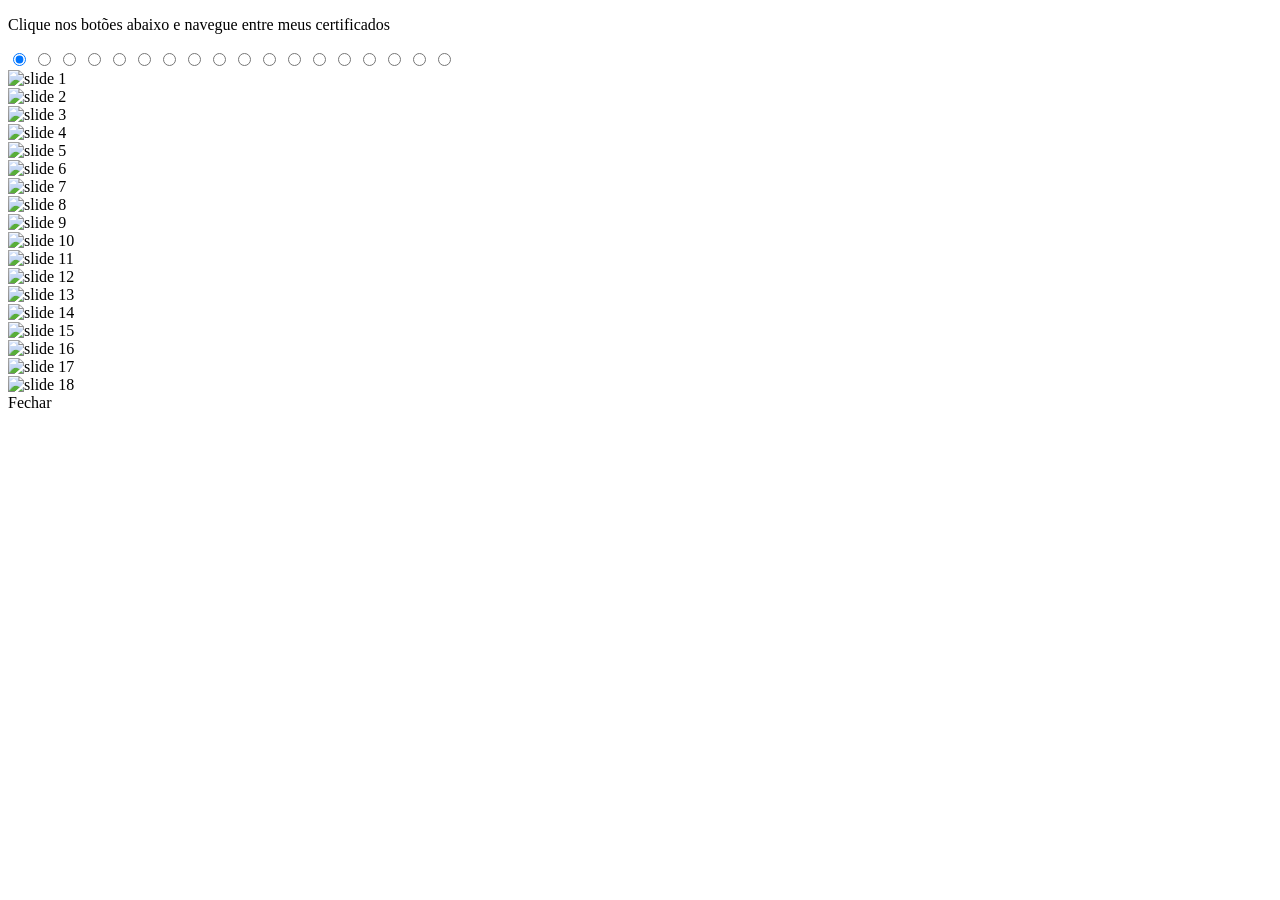
==== pages/pagina4.html @ 7193113f "Update pagina4.html" ====
<!DOCTYPE html>
<html>

<head>
    <meta charset="UTF-8">
    <!-- Se as tag <meta> estiverem aqui, o Site não fica Responsivo -->
    <!-- <meta http-equiv="X-UA-Compatible" content="IE=edge">
    <meta name="viewport" content="width=device-width, initial-scale=1.0"> -->
    <title>Página 4 - Carrossel - Certificados</title>
        
    <link rel="stylesheet" href="../css/styleSiteFundoPreto.css">
    
    <link rel="preconnect" href="https://fonts.gstatic.com">
    
    <link href="https://fonts.googleapis.com/css2?family=Josefin+Sans:ital,wght@0,100;0,200;0,300;0,400;0,500;0,600;0,700;1,100;1,200;1,300;1,400;1,500;1,600;1,700&display=swap" rel="stylesheet">

    <link rel="stylesheet" href="../css/certificadosPagina4.css">

</head>

<body>

<div class="comentario">
    <p>Clique nos botões abaixo e navegue entre meus <span>certificados</span></p>
</div>
 
<!--início do controle deslizante de imagem (image slider start)-->
<div class="controle-deslizante"> <!-- ERA class="slider" -->
    
    <div class="slides">
        
        <!--início dos botões de controle (radio buttons start)-->
        <input type="radio" name="radio-botao" id="radio1" checked> <!-- checked deixa o primeiro Botão Marcado -->
        <input type="radio" name="radio-botao" id="radio2">
        <input type="radio" name="radio-botao" id="radio3">
        <input type="radio" name="radio-botao" id="radio4">
        <input type="radio" name="radio-botao" id="radio5">
        <input type="radio" name="radio-botao" id="radio6">
        <input type="radio" name="radio-botao" id="radio7">
        <input type="radio" name="radio-botao" id="radio8">
        <input type="radio" name="radio-botao" id="radio9">
        <input type="radio" name="radio-botao" id="radio10">
        <input type="radio" name="radio-botao" id="radio11">
        <input type="radio" name="radio-botao" id="radio12">
        <input type="radio" name="radio-botao" id="radio13">
        <input type="radio" name="radio-botao" id="radio14">
        <input type="radio" name="radio-botao" id="radio15">
        <input type="radio" name="radio-botao" id="radio16">
        <input type="radio" name="radio-botao" id="radio17">
        <input type="radio" name="radio-botao" id="radio18">
        <!--fim dos botões de controle (radio buttons end)-->
       
        <!--início das imagens do slide (slide images start)-->
        <!-- first é fundamental para as Fotos se movimentarem -->
        <div class="slide-carrossel first"> <!-- CERTIFICADO Ciência da Computação (Fundação Estudar - CS50-CC50 Harvard) 70 horas -->
            <img src="https://thumbs2.imgbox.com/c3/7b/2AP97Gbk_t.png" alt="slide 1">
        </div>
        <div class="slide-carrossel"> <!-- CERTIFICADO Cybersecurity (FIAP) 120 horas -->
            <img src="https://thumbs2.imgbox.com/2e/13/7l2tbYph_t.png" alt="slide 2">
        </div>
        <div class="slide-carrossel"> <!-- CERTIFICADO Cloud Computing (FIAP) 80 horas -->
            <img src="https://thumbs2.imgbox.com/b1/c6/aL2Aibko_t.png" alt="slide 3">
        </div>
        <div class="slide-carrossel"> <!-- CERTIFICADO Blockchain (FIAP) 40 horas -->
            <img src="https://thumbs2.imgbox.com/09/9d/7Czn4nm7_t.png" alt="slide 4">
        </div>
        <div class="slide-carrossel"> <!-- CERTIFICADO Soluções Tecnológicas Emergentes (FIAP) 40 horas -->
            <img src="https://thumbs2.imgbox.com/d9/1f/ivUJIzV4_t.png" alt="slide 5">
        </div>
        <div class="slide-carrossel"> <!-- CERTIFICADO Inteligência Artificial (Machine Learning) (FIAP) 80 horas -->
            <img src="https://thumbs2.imgbox.com/30/34/2yGaGjGO_t.png" alt="slide 6">
        </div>
        <div class="slide-carrossel"> <!-- CERTIFICADO Design Thinking (FIAP) 40 horas -->
            <img src="https://thumbs2.imgbox.com/08/cd/ctbBQSRq_t.png" alt="slide 7">
        </div>
        <div class="slide-carrossel"> <!-- CERTIFICADO Gestão Financeira de Empresas (FIAP) 20 horas -->
            <img src="https://thumbs2.imgbox.com/c6/26/tOwGYNJU_t.png" alt="slide 8">
        </div>
        <div class="slide-carrossel"> <!-- CERTIFICADO Business Intelligence - BI (FIAP) 40 horas -->
            <img src="https://thumbs2.imgbox.com/b8/5c/Ye2A9sea_t.png" alt="slide 9">
        </div>
        <div class="slide-carrossel"> <!-- CERTIFICADO User Experience - UX (FIAP) 60 horas -->
            <img src="https://thumbs2.imgbox.com/fe/ec/cH7hDGgX_t.png" alt="slide 10">
        </div>
        <div class="slide-carrossel"> <!-- CERTIFICADO Customer Experience - CX (FIAP) 40 horas -->
            <img src="https://thumbs2.imgbox.com/6e/8b/kSUHU0Zz_t.png" alt="slide 11">
        </div>
        <div class="slide-carrossel"> <!-- CERTIFICADO DevOps & Agile Culture (FIAP) 60 horas -->
            <img src="https://thumbs2.imgbox.com/44/3f/mdbEsbvf_t.png" alt="slide 12">
        </div>
        <div class="slide-carrossel"> <!-- CERTIFICADO JAVA (FIAP) 60 horas -->
            <img src="https://thumbs2.imgbox.com/2a/59/8TuFcvz1_t.png" alt="slide 13">
        </div>
        <div class="slide-carrossel"> <!-- CERTIFICADO PYTHON (FIAP) 80 horas -->
            <img src="https://thumbs2.imgbox.com/11/5f/jx79D87u_t.png" alt="slide 14">
        </div>
        <div class="slide-carrossel"> <!-- CERTIFICADO BIG DATA (FIAP) 60 horas -->
            <img src="https://thumbs2.imgbox.com/2b/02/UO8Hnczv_t.png" alt="slide 15">
        </div>
        <div class="slide-carrossel"> <!-- CERTIFICADO DAX STUDIO POWER BI (Planilheiros) 8 horas -->
            <img src="https://thumbs2.imgbox.com/a6/fd/AK1vezoO_t.jpg" alt="slide 16">
        </div>
        <div class="slide-carrossel"> <!-- CERTIFICADO ETL NO POWER BI (Planilheiros) 12 horas -->
            <img src="https://thumbs2.imgbox.com/ad/02/r37av6XC_t.jpg" alt="slide 17">
        </div>
        <div class="slide-carrossel"> <!-- CERTIFICADO CURSO BÁSICO DE POWER BI (Planilheiros) 8 horas -->
            <img src="https://thumbs2.imgbox.com/f9/2d/z6jCB35k_t.jpg" alt="slide 18">
        </div>
        <!--fim das imagens do slide (slide images end)-->

        <!--início da navegação automática (automatic navigation start)-->
        <div class="navegacao-automatica">
            <div class="auto-botao1"></div>
            <div class="auto-botao2"></div>
            <div class="auto-botao3"></div>
            <div class="auto-botao4"></div>
            <div class="auto-botao5"></div>
            <div class="auto-botao6"></div>
            <div class="auto-botao7"></div>
            <div class="auto-botao8"></div>
            <div class="auto-botao9"></div>
            <div class="auto-botao10"></div>
            <div class="auto-botao11"></div>
            <div class="auto-botao12"></div>
            <div class="auto-botao13"></div>
            <div class="auto-botao14"></div>
            <div class="auto-botao15"></div>
            <div class="auto-botao16"></div>
            <div class="auto-botao17"></div>
            <div class="auto-botao18"></div>
        </div>
        <!--fim da navegação automática (automatic navigation end)-->

    </div>

    <!--início da navegação manual (manual navigation start)-->
    <div class="navegacao-manual">
        <label for="radio1" class="manual-botao" title="Ciência da Computação"></label>
        <label for="radio2" class="manual-botao" title="Cybersecurity"></label>
        <label for="radio3" class="manual-botao" title="Cloud Computing"></label>
        <label for="radio4" class="manual-botao" title="Blockchain"></label>
        <label for="radio5" class="manual-botao" title="Soluções Tecnológicas Emergentes"></label>
        <label for="radio6" class="manual-botao" title="Inteligência Artificial"></label>
        <label for="radio7" class="manual-botao" title="Design Thinking"></label>
        <label for="radio8" class="manual-botao" title="Gestão Financeira de Empresas"></label>
        <label for="radio9" class="manual-botao" title="Business Intelligence"></label>
        <label for="radio10" class="manual-botao" title="User Experience"></label>
        <label for="radio11" class="manual-botao" title="Customer Experience"></label>
        <label for="radio12" class="manual-botao" title="DevOps & Agile Culture"></label>
        <label for="radio13" class="manual-botao" title="Java"></label>
        <label for="radio14" class="manual-botao" title="Python"></label>
        <label for="radio15" class="manual-botao" title="Big Data Analytics"></label>
        <label for="radio16" class="manual-botao" title="DAX Studio (Power BI)"></label>
        <label for="radio17" class="manual-botao" title="ETL no Power BI"></label>
        <label for="radio18" class="manual-botao" title="Power BI"></label>
    </div>
    <!--fim da navegação manual (manual navigation end)-->
    
</div>
    <!-- retirei a <div> do Botão porque no Modo Responsivo ela atrapalhava os últimos Botões de fincionarem
        seria melhor a tag <a> ser substituida por <button>, mas o Botão dos Certificados fica um pouco menor -->
    <a class="fechar-pagina button-pages" title="Voltar para Portfólio" onclick="fechar()">Fechar</a>

<!--fim do controle deslizante de imagem (image slider end)-->

    <!-- JavaScript para FECHAR esta Aba e retornar na mesma posição (Section Habilidades) -->
	<script>
		function fechar() {
			window.close();
		}
	</script>

    <!-- JavaScript para fazer funcionar os Botões automáticos do Carrossel -->
    <!-- retirei o JavaScript pra ficar manual -->
    <!-- <script type="text/javascript">
        var counter = 1;
        setInterval(function () {
            document.getElementById('radio' + counter).checked = true;
                counter++;
            if (counter > 18) {
                counter = 1;
            }
        }, 5000);
    </script> -->
            
    <!-- ERA ASSIM o JavaScript ORIGINAL para voltar à Página Principal na mesma posição (Section Habilidades) -->
    <!-- <script>
        function voltar() {
            window.history.back();
        }
    </script> -->

    <!-- JavaScript para detectar Touch Screen no Mobile, modo responsivo -->
    <!-- JavaScript para fazer o Swipe (Deslizar com o dedo) funcionar no Mobile - Feito pelo Gemini -->
		<script>
	    let toqueInicioX = 0;
	    let toqueFimX = 0;
	    const limiteDiferenca = 50; // Distância mínima do deslize
	
	    function mudarSlide(direcao) {
	        const radios = document.querySelectorAll('input[name="radio-botao"]');
	        let indiceAtual = Array.from(radios).findIndex(r => r.checked);
	
	        if (direcao === 'proximo' && indiceAtual < radios.length - 1) {
	            radios[indiceAtual + 1].checked = true;
	        } else if (direcao === 'anterior' && indiceAtual > 0) {
	            radios[indiceAtual - 1].checked = true;
	        }
	    }
	
	    // Aplica os ouvintes de toque em cada slide individualmente
	    document.querySelectorAll('.slide-carrossel').forEach(slide => {
	        slide.addEventListener('touchstart', e => {
	            toqueInicioX = e.changedTouches[0].screenX;
	        }, { passive: true });
	
	        slide.addEventListener('touchend', e => {
	            toqueFimX = e.changedTouches[0].screenX;
	            
	            if (toqueInicioX - toqueFimX > limiteDiferenca) {
	                mudarSlide('proximo');
	            } else if (toqueFimX - toqueInicioX > limiteDiferenca) {
	                mudarSlide('anterior');
	            }
	        }, { passive: true });
	    });
	</script>
    
</body>
</html>
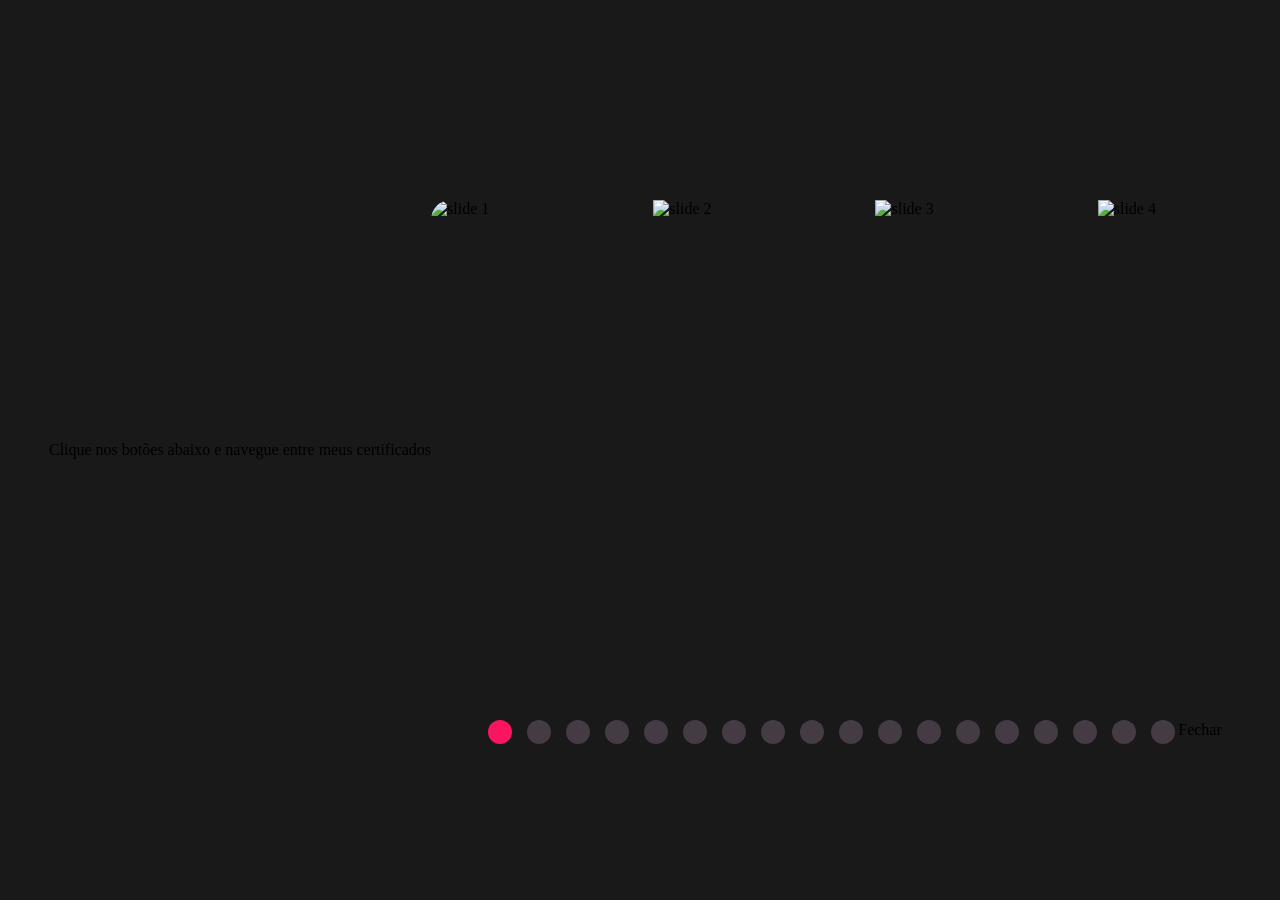
==== commit bd10961e: "Update pagina4.html" ====
--- a/pages/pagina4.html
+++ b/pages/pagina4.html
@@ -192,38 +192,51 @@
 
     <!-- JavaScript para detectar Touch Screen no Mobile, modo responsivo -->
     <!-- JavaScript para fazer o Swipe (Deslizar com o dedo) funcionar no Mobile - Feito pelo Gemini -->
-		<script>
+	<script>
 	    let toqueInicioX = 0;
 	    let toqueFimX = 0;
-	    const limiteDiferenca = 50; // Distância mínima do deslize
+	    const limiteDiferenca = 40; // Um pouco menor para facilitar o teste
 	
 	    function mudarSlide(direcao) {
 	        const radios = document.querySelectorAll('input[name="radio-botao"]');
 	        let indiceAtual = Array.from(radios).findIndex(r => r.checked);
+	        
+	        console.log("Slide atual antes do swipe:", indiceAtual);
 	
 	        if (direcao === 'proximo' && indiceAtual < radios.length - 1) {
 	            radios[indiceAtual + 1].checked = true;
+	            console.log("Mudou para o próximo:", indiceAtual + 1);
 	        } else if (direcao === 'anterior' && indiceAtual > 0) {
 	            radios[indiceAtual - 1].checked = true;
+	            console.log("Voltou para o anterior:", indiceAtual - 1);
 	        }
 	    }
 	
-	    // Aplica os ouvintes de toque em cada slide individualmente
-	    document.querySelectorAll('.slide-carrossel').forEach(slide => {
-	        slide.addEventListener('touchstart', e => {
-	            toqueInicioX = e.changedTouches[0].screenX;
+	    // Ouvinte direto no corpo do carrossel para não ter erro de elemento escondido
+	    const container = document.querySelector('.controle-deslizante');
+	    
+	    if (container) {
+	        console.log("Container do carrossel encontrado com sucesso!");
+	        
+	        container.addEventListener('touchstart', e => {
+	            toqueInicioX = e.changedTouches[0].clientX;
 	        }, { passive: true });
 	
-	        slide.addEventListener('touchend', e => {
-	            toqueFimX = e.changedTouches[0].screenX;
+	        container.addEventListener('touchend', e => {
+	            toqueFimX = e.changedTouches[0].clientX;
 	            
-	            if (toqueInicioX - toqueFimX > limiteDiferenca) {
+	            const dif = toqueInicioX - toqueFimX;
+	            console.log("Diferença do arrasto de dedo:", dif);
+	
+	            if (dif > limiteDiferenca) {
 	                mudarSlide('proximo');
-	            } else if (toqueFimX - toqueInicioX > limiteDiferenca) {
+	            } else if (dif < -limiteDiferenca) {
 	                mudarSlide('anterior');
 	            }
 	        }, { passive: true });
-	    });
+	    } else {
+	        console.log("ERRO: A classe .controle-deslizante não foi encontrada no HTML!");
+	    }
 	</script>
     
 </body>
--- a/css/certificadosPagina4.css
+++ b/css/certificadosPagina4.css
@@ -0,0 +1,284 @@
+/* CSS Carrossel - Site Fundo Preto - Página 4 - Certificados */
+
+*{
+	padding: 0; /* zera todos os espaços dentro da Tela */
+	margin: 0; /* zera todas as margens */
+	box-sizing: border-box; /* cria um box */
+	/*background-color: gold;*/ /* teste para ver se existem espaços entre colunas etc */
+}
+
+body, html {
+    margin: 0; /* zera todas as margens */
+    padding: 0; /* zera todos os espaços dentro da Tela */
+    height: 100vh; /* altura minima que a Tela terá, será responsiva e ocupará toda a altura da Tela */
+    display: flex; /* permite que tudo que for colocado seja manipulado dentro do Container */
+    justify-content: center; /* justifica e centraliza EXATAMENTE no meio da Tela */
+    align-items: center; /* centraliza todos os itens que foram colocados dentro deste Container em linha HORIZONTALMENTE */
+    background: #191919; /* cor de Fundo do Container */
+    overflow: hidden; /* evita que o conteúdo extrapole as margens */
+}
+ 
+.controle-deslizante { /* ERA class="slider" */
+    /*position: relative; */
+    width: 800px; /* Era 700px, Era 800px - mas com 5 Slides a última Foto fica cortada, por isso diminui aqui
+                      largura das Fotos e posição centralizada das Fotos HORIZONTALMENTE */
+    height: 500px; /* altura do Container onde ficarão as Fotos */
+    border-radius: 20px; /* arredondamento das bordas */
+    overflow: hidden; /* esconde as Barras de Rolagem, tanto na Direita da Tela como abaixo das Fotos */
+}
+ 
+.slides { /* Fotos dentro do 'controle-deslizante' acima */
+    width: 500%; /* Tem que ser 500% - largura entre a passagem de uma Foto para outra
+                    1500% a Primeira Foto vai passar e ficará uma vão entre a próxima
+                    800% também causa este efeito de grande espaçamento entre as Fotos */
+    height: 500px; /* altura das Fotos */
+    display: flex; /* permite que as Fotos sejam manipuladas */
+}
+ 
+.slides input { 
+    display:none; /* a tag <input type="radio" name="radio-botao" id="radio1"> será escondida atrás das Fotos 
+                      se o comando 'display' for retirado, por exemplo, os Botões ficarão tanto em cima
+                      como embaixo das Fotos, e ainda causará um ERRO na visualização */
+}
+   
+.slide-carrossel { /* Era class="slide" */
+    width: 20%; /* espaço entre uma Foto e outra, se for maior que 20%, 
+                   50% = as Fotos passarão muito separadamente uma da outra
+                   10% = fica aparecendo a Foto anterior e posterior enquato passa uma Foto 
+                   DEVE SER 20% */
+    transition: 1s; /* Era 2s - tempo de transição entre uma Foto e outra */
+}
+ 
+.slide-carrossel img { /* Era class="slide img" */
+    width: 800px; /* Era 700px, Era 800px - mas com 5 Slides a última Foto fica cortada, por isso diminui aqui
+                     centraliza as Fotos no meio da Tela - largura da Foto */
+    height: 500px; /* centraliza as Fotos no meio da Tela - altura da Foto */
+    pointer-events: none; /* evita que o Foto seja clicável, não deixa abrir outra ABA no navegador */
+    user-select: none; /* Desativa o comportamento nativo de arrastar a imagem no celular - Feito pelo Gemini */
+}
+  
+/* CSS para navegação manual dos slides (css for manual slide navigation) */
+.navegacao-manual { /* Era class="navigation-manual" */
+    position: absolute; /* força a centralização dos Botões embaixo das Fotos */
+    width: 800px; /* Era 700px, Era 800px - centraliza os Botões no meio das Fotos - largura da Foto */
+    margin-top: 20px; /* Era 560px - deixa os Botões abaixo das Fotos, ficando mais fácil de
+                         visualizar em Tela 100vh 
+                         Era -40px - é negativa para fazer os Botões ficarem com um espaçamento 
+                         em relação a parte inferior da Foto */ 
+    display: flex; /* possibilita que os comandos ACIMA sejam executados */
+    justify-content: center; /* justifica e centraliza EXATAMENTE no meio das Fotos */
+}
+  
+.manual-botao { /* Era class="manual-btn" */
+    border: 0px solid rgba(255, 204, 255,.1); /* Cor rgba de #f9004d = rgba(249, 0, 77,.13) - .13 = opacidade
+                                                0px = retira a Borda em volta do Botão
+                                                Era 7px, Era 2px - 2px = expessura da borda criada em volta do Botão
+                                                solid = precisa ser colocado para aparecer a borda ao redor do Botão
+                                                #40D3DC = cor da borda criada em volta do Botão */
+    padding: 12px; /* Era 7px - esse 'padding' faz os Botões aumentarem/diminuírem de tamanho, é o espaço INTERNO que os Botões terão */
+    border-radius: 50px; /* arredonda os Botões, tem o mesmo efeito de um 'border-radius' de 50px, 
+                            pois neste caso, os Botões são pequenos */
+    cursor: pointer; /* cursor aparecerá como dedo apontando */
+    transition: 0.3s; /* tempo que levará para APARECER/DESAPARECER a cor dos Botões no HOVER abaixo
+                       quando o mouse for posicionado sobre eles */
+    background-color: rgba(255, 204, 255,.1); /* Cor rgba de #f9004d = rgba(249, 0, 77,.13) - .13 = opacidade */
+}
+  
+.manual-botao:not(:last-child) { /* Era class="manual-btn" */
+    margin-right: 15px; /* Era 10px, Era 40px - espaçamento entre os Botões de Navegação */
+}
+  
+.manual-botao:hover { /* Era class="manual-btn" */
+    background: #f9004d; /* Era #f9004d - cor de PREENCHIMENTO que os Botões terão 
+                            quando o mouse for posicionado sobre eles */
+}
+ 
+#radio1:checked ~ .first { /* radio1 = Primeira Foto é mostrada */
+    margin-left: 0; /* 0 = a Primeira Foto ocupará a posição ZERO (início) 
+                           aqui, deve-se levar em consideraão que o Carrossel vai de 0 a 100%, portanto
+                           os percentuais devem ser respeitados.
+                           Se os valores abaixo forem mudados para -20%, -30%, -50% as Fotos ficarão paradas
+                           no meio do Slide 
+                           SEMPRE TEM QUE SER DE 20 EM 20%
+                           Se ~ .first for retirado as Fotos não mudarão */
+}
+#radio2:checked ~ .first { /* radio2 = Foto 2 é mostrada */
+    margin-left: -20%;
+}
+#radio3:checked ~ .first { /* radio3 = Foto 3 é mostrada */
+    margin-left: -40%;
+}
+#radio4:checked ~ .first { /* radio4 = Foto 4 é mostrada */
+    margin-left: -60%;
+}
+#radio5:checked ~ .first { /* radio5 = Foto 5 é mostrada */
+    margin-left: -80%;
+}
+#radio6:checked ~ .first { /* radio6 = Foto 6 é mostrada */
+    margin-left: -100%;
+}
+#radio7:checked ~ .first { /* radio7 = Foto 7 é mostrada */
+    margin-left: -120%;
+}
+#radio8:checked ~ .first { /* radio8 = Foto 8 é mostrada */
+    margin-left: -140%;
+}
+#radio9:checked ~ .first { /* radio9 = Foto 9 é mostrada */
+    margin-left: -160%;
+}
+#radio10:checked ~ .first { /* radio10 = Foto 10 é mostrada */
+    margin-left: -180%;
+}
+#radio11:checked ~ .first { /* radio11 = Foto 11 é mostrada */
+    margin-left: -200%;
+}
+#radio12:checked ~ .first { /* radio12 = Foto 12 é mostrada */
+    margin-left: -220%;
+}
+#radio13:checked ~ .first { /* radio13 = Foto 13 é mostrada */
+    margin-left: -240%;
+}
+#radio14:checked ~ .first { /* radio14 = Foto 14 é mostrada */
+    margin-left: -260%;
+}
+#radio15:checked ~ .first { /* radio15 = Foto 15 é mostrada */
+    margin-left: -280%;
+}
+#radio16:checked ~ .first { /* radio16 = Foto 16 é mostrada */
+    margin-left: -300%;
+}
+#radio17:checked ~ .first { /* radio17 = Foto 17 é mostrada */
+    margin-left: -320%;
+}
+#radio18:checked ~ .first { /* radio18 = Foto 18 é mostrada */
+    margin-left: -340%;
+}
+
+/* CSS para navegação automática (CSS for automatic navigation) */
+
+/* A Navegação automática */
+.navegacao-automatica { /* Era class="navigation-auto" 
+                            Aqui, são inseridos Botões que ficam camuflados sobre os já criados
+                            acima na Classe .navegação-manual */
+    position: absolute; /* força a centralização dos Botões em cima das Fotos */
+    display: flex; /* possibilita que os comandos ACIMA sejam executados */
+    width: 800px;  /* Era 700px, Era 800px - centraliza os Botões no meio das Fotos - largura da Foto */
+    justify-content: center; /* justifica e centraliza EXATAMENTE no meio das Fotos */
+    margin-top: 520px; /* Era 460px, Era 20px - os Botões vão ficar abaixo das Fotos, fica mais fácil de visualizar
+                          -40px - os Botões ficarão sobre as Fotos na parte inferior das Fotos
+                          Era 460px - Como a altura das Fotos é de 500px (800x500), então, aqui a margem é de 460px
+                          já que na Classe .navegação-manual foi colocada uma margem negativa de -40px 
+                          Colocando um valor menor, por exemplo, 450px, aparecerá uma bolinha acima das outras
+                          ai, é só mudar a cor dos #radio1, #radio2, #radio3, #radio4, para VERMELHO que fica interessante */
+}
+  
+.navegacao-automatica div { /* Era class="navigation-auto" 
+                               outra camuflagem que deve ter os mesmos comando da Classe .manual-botao */
+    border: 0px solid rgba(255, 204, 255,.1); /* Cor rgba de #f9004d = rgba(249, 0, 77,.13) - .13 = opacidade
+                                                0px = retira a Borda em volta do Botão 
+                                                Era 7px, Era 5px, Era 2px = expessura da borda criada em volta do Botão
+                                                solid = precisa ser colocado para aparecer a borda ao redor do Botão
+                                                #40D3DC = cor da borda criada em volta do Botão */
+    padding: 12px; /* Era 7px - esse 'padding' faz os Botões aumentarem/diminuírem de tamanho, é o espaço INTERNO que os Botões terão */
+    border-radius: 50px; /* arredonda os Botões, tem o mesmo efeito de um 'border-radius' de 50px, 
+                            pois neste caso, os Botões são pequenos */
+    transition: 1s; /* tempo que levará para APARECER/DESAPARECER a cor dos Botões
+                       quando o mouse for posicionado sobre eles */
+    background-color: rgba(255, 204, 255,.1); /* Cor rgba de #f9004d = rgba(249, 0, 77,.13) - .13 = opacidade */
+}
+  
+.navegacao-automatica div:not(:last-child) { /* Era class="navigation-auto" 
+                                                Aqui, é a camuflagem oposta a Classe .manual-botao:not(:last-child) */
+    margin-right: 15px; /* Era 10px, Era 40px - espaçamento entre os Botões de Navegação */
+}
+
+#radio1:checked ~ .navegacao-automatica .auto-botao1 { /* Era class=".navigation-auto" 
+                                                        .auto-btn1" apenas a chamada o Botão para
+                                                        navegação automática */
+    background: #f9004d;
+}
+#radio2:checked ~ .navegacao-automatica .auto-botao2 {
+    background: #f9004d;
+}
+#radio3:checked ~ .navegacao-automatica .auto-botao3 {
+    background: #f9004d;
+}
+#radio4:checked ~ .navegacao-automatica .auto-botao4 {
+    background: #f9004d;
+}
+#radio5:checked ~ .navegacao-automatica .auto-botao5 {
+    background: #f9004d;
+}
+#radio6:checked ~ .navegacao-automatica .auto-botao6 {
+    background: #f9004d;
+}
+#radio7:checked ~ .navegacao-automatica .auto-botao7 {
+    background: #f9004d;
+}
+#radio8:checked ~ .navegacao-automatica .auto-botao8 {
+    background: #f9004d;
+}
+#radio9:checked ~ .navegacao-automatica .auto-botao9 {
+    background: #f9004d;
+}
+#radio10:checked ~ .navegacao-automatica .auto-botao10 {
+    background: #f9004d;
+}
+#radio11:checked ~ .navegacao-automatica .auto-botao11 {
+    background: #f9004d;
+}
+#radio12:checked ~ .navegacao-automatica .auto-botao12 {
+    background: #f9004d;
+}
+#radio13:checked ~ .navegacao-automatica .auto-botao13 {
+    background: #f9004d;
+}
+#radio14:checked ~ .navegacao-automatica .auto-botao14 {
+    background: #f9004d;
+}
+#radio15:checked ~ .navegacao-automatica .auto-botao15 {
+    background: #f9004d;
+}
+#radio16:checked ~ .navegacao-automatica .auto-botao16 {
+    background: #f9004d;
+}
+#radio17:checked ~ .navegacao-automatica .auto-botao17 {
+    background: #f9004d;
+}
+#radio18:checked ~ .navegacao-automatica .auto-botao18 {
+    background: #f9004d;
+}
+
+.fechar-pagina { /* Botão FECHAR página, apenas para página 4 (CERTIFICADOS) */
+    position: absolute; /* posiciona o Botão FECHAR de forma fixa na tela*/
+    /*padding-top: 560px;*/ /* coloca o botão FECHAR na margem inferior da Tela */
+    margin-left: 1120px; /* Era 120px - espaçamento entre as Fotos dos CERTIFICADOS e o Botão FECHAR */
+    /*margin-right: -240px;*/ /* Era -240px - espaçamento entre o Botão FECHAR e a margem direita da Tela */
+    margin-top: 560px; /* coloca o botão FECHAR na margem inferior da Tela, na mesma linha que os Botões */
+}
+
+/* Modo Responsivo */
+@media all and (min-width: 40.063em) and (max-width: 63.938em) { /* Celular com tamanho de Tela Média */
+   body, html {
+        margin: 0; /* zera todas as margens */
+        padding: 0; /* zera todos os espaços dentro da Tela */
+        overflow-y: hidden; /* evita que o conteúdo extrapole as margens */
+        overflow-x: hidden; /* evita que o conteúdo extrapole as margens */
+        margin-top: -50px; /* ajuda o Container ficar centralizado no meio da página */
+    }
+    .fechar-pagina { /* apenas no Botão FECHAR da página 4 (CERTIFICADOS) */
+        position: absolute; /* é obrigatório colocar este comando pra poder deixar Responsivo depois 
+                               com "position: relative;" acima */
+        /*padding-top: 860px;*/ /* coloca o botão FECHAR na margem inferior da Tela
+                               na mesma linha que os CERTIFICADOS */
+        margin-right: 450px; /* Era -550px, Era-450px - espaçamento entre o Botão FECHAR e a margem direita da Tela */
+        margin-top: 820px; /* coloca o botão FECHAR na margem inferior da Tela alinhado com CERTIFICADOS */
+    }
+    fechar-pagina .button-pages {
+        padding: 0;
+    }
+    manual-botao:hover { /* Era class="manual-btn" */
+        background: #f9004d; /* cor de PREENCHIMENTO que os Botões terão 
+                                quando o mouse clicar sobre os Botões */
+    }
+}
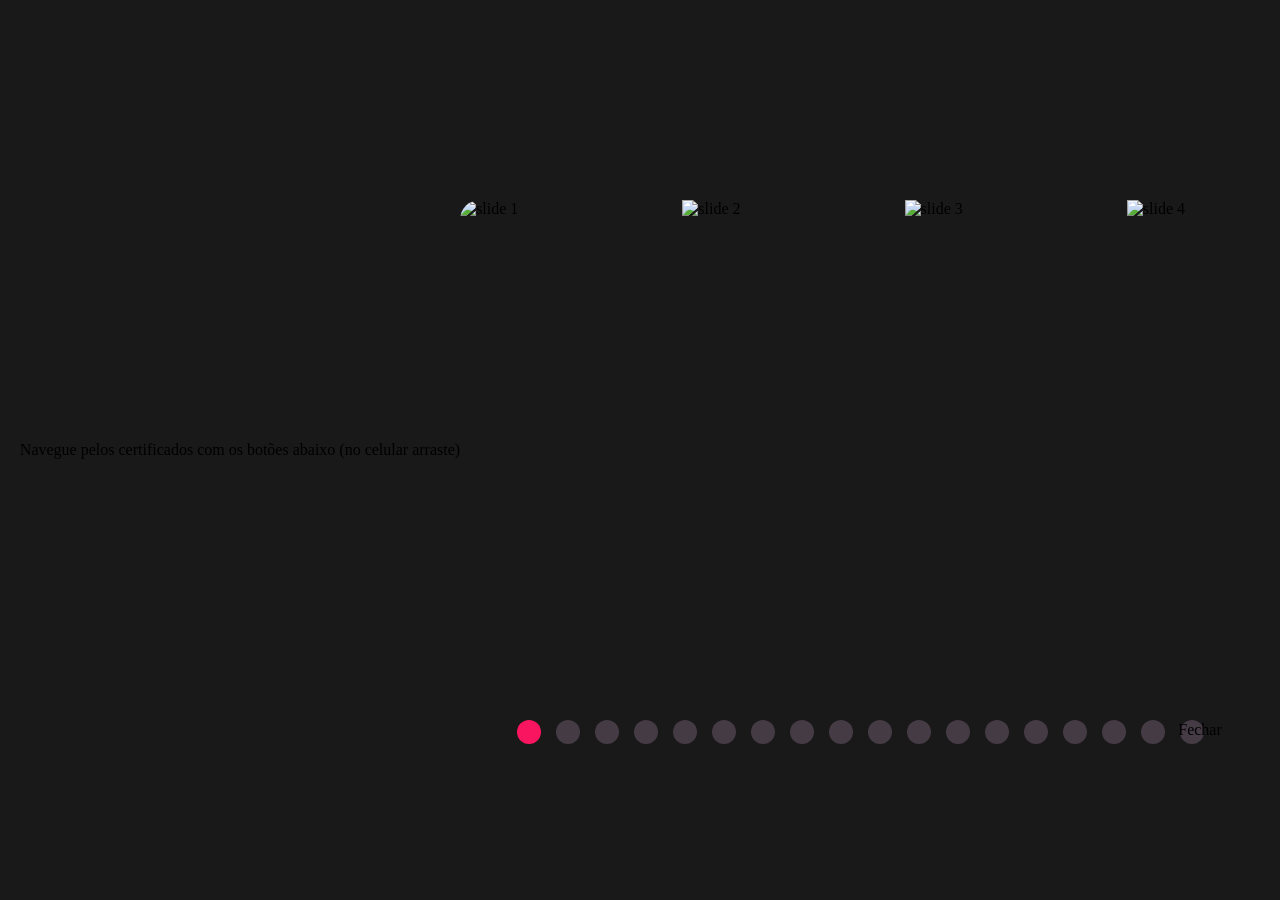
==== commit 1ce64a40: "Update pagina4.html atualização do comentário sobre navegar com os botões abaixo" ====
--- a/pages/pagina4.html
+++ b/pages/pagina4.html
@@ -21,8 +21,8 @@
 <body>
 
 <div class="comentario">
-    <p>Clique nos botões abaixo e navegue entre meus <span>certificados</span></p>
-</div>
+    <p>Navegue pelos <span>certificados</span> com os botões abaixo (no celular arraste)</p>
+</div> 
  
 <!--início do controle deslizante de imagem (image slider start)-->
 <div class="controle-deslizante"> <!-- ERA class="slider" -->
@@ -192,52 +192,60 @@
 
     <!-- JavaScript para detectar Touch Screen no Mobile, modo responsivo -->
     <!-- JavaScript para fazer o Swipe (Deslizar com o dedo) funcionar no Mobile - Feito pelo Gemini -->
-	<script>
+	<!-- retirei esse JavaScript feito pelo Gimini, porque o CSS não consegue ser controlado por ele -->
+	<!-- <script>
 	    let toqueInicioX = 0;
 	    let toqueFimX = 0;
-	    const limiteDiferenca = 40; // Um pouco menor para facilitar o teste
-	
-	    function mudarSlide(direcao) {
+	    const limiteDiferenca = 50; // Distância mínima para o arrasto de dedo
+	
+	    function moverCarrossel(indice) {
 	        const radios = document.querySelectorAll('input[name="radio-botao"]');
-	        let indiceAtual = Array.from(radios).findIndex(r => r.checked);
+	        const firstSlide = document.querySelector('.slide-carrossel.first');
 	        
-	        console.log("Slide atual antes do swipe:", indiceAtual);
-	
-	        if (direcao === 'proximo' && indiceAtual < radios.length - 1) {
-	            radios[indiceAtual + 1].checked = true;
-	            console.log("Mudou para o próximo:", indiceAtual + 1);
-	        } else if (direcao === 'anterior' && indiceAtual > 0) {
-	            radios[indiceAtual - 1].checked = true;
-	            console.log("Voltou para o anterior:", indiceAtual - 1);
+	        if (indice >= 0 && indice < radios.length) {
+	            // Marcar o radio button correto
+	            radios[indice].checked = true;
+	            
+	            // TRUQUE: Forçar o cálculo do deslocamento que o CSS exige para mover a tela
+	            if (firstSlide) {
+	                // Multiplica o índice atual por 20% (ou a porcentagem que seu CSS usa no margin-left)
+	                // Se o seu CSS padrão usar outra porcentagem por slide, mude o número 20 abaixo.
+	                let deslocamento = indice * -20; 
+	                firstSlide.style.marginLeft = deslocamento + "%";
+	            }
 	        }
 	    }
 	
-	    // Ouvinte direto no corpo do carrossel para não ter erro de elemento escondido
-	    const container = document.querySelector('.controle-deslizante');
-	    
-	    if (container) {
-	        console.log("Container do carrossel encontrado com sucesso!");
-	        
-	        container.addEventListener('touchstart', e => {
+	    // Ouvinte de toque diretamente na div geral do carrossel
+	    const areaCarrossel = document.querySelector('.controle-deslizante');
+	
+	    if (areaCarrossel) {
+	        areaCarrossel.addEventListener('touchstart', e => {
 	            toqueInicioX = e.changedTouches[0].clientX;
 	        }, { passive: true });
 	
-	        container.addEventListener('touchend', e => {
+	        areaCarrossel.addEventListener('touchend', e => {
 	            toqueFimX = e.changedTouches[0].clientX;
 	            
+	            const radios = document.querySelectorAll('input[name="radio-botao"]');
+	            let indiceAtual = Array.from(radios).findIndex(r => r.checked);
 	            const dif = toqueInicioX - toqueFimX;
-	            console.log("Diferença do arrasto de dedo:", dif);
-	
+	
+	            // Deslizou para a Esquerda -> Próximo
 	            if (dif > limiteDiferenca) {
-	                mudarSlide('proximo');
-	            } else if (dif < -limiteDiferenca) {
-	                mudarSlide('anterior');
+	                if (indiceAtual < radios.length - 1) {
+	                    moverCarrossel(indiceAtual + 1);
+	                }
+	            } 
+	            // Deslizou para a Direita -> Anterior
+	            else if (dif < -limiteDiferenca) {
+	                if (indiceAtual > 0) {
+	                    moverCarrossel(indiceAtual - 1);
+	                }
 	            }
 	        }, { passive: true });
-	    } else {
-	        console.log("ERRO: A classe .controle-deslizante não foi encontrada no HTML!");
 	    }
-	</script>
+	</script> -->
     
 </body>
 </html>
--- a/css/certificadosPagina4.css
+++ b/css/certificadosPagina4.css
@@ -257,28 +257,79 @@
     margin-top: 560px; /* coloca o botão FECHAR na margem inferior da Tela, na mesma linha que os Botões */
 }
 
-/* Modo Responsivo */
-@media all and (min-width: 40.063em) and (max-width: 63.938em) { /* Celular com tamanho de Tela Média */
-   body, html {
-        margin: 0; /* zera todas as margens */
-        padding: 0; /* zera todos os espaços dentro da Tela */
-        overflow-y: hidden; /* evita que o conteúdo extrapole as margens */
-        overflow-x: hidden; /* evita que o conteúdo extrapole as margens */
-        margin-top: -50px; /* ajuda o Container ficar centralizado no meio da página */
-    }
-    .fechar-pagina { /* apenas no Botão FECHAR da página 4 (CERTIFICADOS) */
-        position: absolute; /* é obrigatório colocar este comando pra poder deixar Responsivo depois 
-                               com "position: relative;" acima */
-        /*padding-top: 860px;*/ /* coloca o botão FECHAR na margem inferior da Tela
-                               na mesma linha que os CERTIFICADOS */
-        margin-right: 450px; /* Era -550px, Era-450px - espaçamento entre o Botão FECHAR e a margem direita da Tela */
-        margin-top: 820px; /* coloca o botão FECHAR na margem inferior da Tela alinhado com CERTIFICADOS */
-    }
-    fechar-pagina .button-pages {
-        padding: 0;
-    }
-    manual-botao:hover { /* Era class="manual-btn" */
-        background: #f9004d; /* cor de PREENCHIMENTO que os Botões terão 
-                                quando o mouse clicar sobre os Botões */
-    }
-}
+/* Modo Responsivo - Feito pelo Gemini */
+/* ==========================================================================
+   Modo Responsivo Corrigido: Texto visível e Botão Fechar no Canto Direito
+   ========================================================================== */
+@media all and (max-width: 63.938em) {
+    body, html {
+        overflow: hidden;
+        height: 100vh;
+        display: flex;
+        flex-direction: column; /* Organiza o conteúdo em pilha vertical (Texto -> Carrossel -> Botão) */
+        justify-content: center;
+        align-items: center;
+    }
+
+    /* 1. Garante que a frase orientadora fique visível e centralizada acima do carrossel */
+    .comentario {
+        position: relative;
+        margin-bottom: 20px; /* Cria um espaço seguro entre o texto e o carrossel */
+        width: 100%;
+        text-align: center;
+        padding: 0 15px;
+    }
+
+    /* 2. Janela do carrossel adaptada para o celular */
+    .controle-deslizante {
+        width: 95vw !important;
+        height: auto !important;
+        max-height: 65vh;
+        border-radius: 12px;
+        overflow-x: auto !important; /* Ativa o touch nativo */
+        scroll-snap-type: x mandatory !important;
+        -webkit-overflow-scrolling: touch !important;
+    }
+
+    .slides {
+        width: auto !important;
+        height: auto !important;
+        display: flex !important;
+    }
+
+    .slide-carrossel {
+        flex: 0 0 100% !important;
+        width: 100% !important;
+        scroll-snap-align: start !important;
+    }
+
+    .slide-carrossel.first {
+        margin-left: 0 !important;
+    }
+
+    .slide-carrossel img {
+        width: 100% !important;
+        height: auto !important;
+        pointer-events: auto !important;
+        user-select: none;
+    }
+
+    /* Esconde as bolinhas de navegação no mobile */
+    .navegacao-manual, 
+    .navegacao-automatica, 
+    .slides input[type="radio"] {
+        display: none !important;
+    }
+
+    /* 3. Posiciona o botão FECHAR logo abaixo do carrossel, alinhado no CANTO DIREITO */
+    .fechar-pagina {
+        position: relative !important;
+        align-self: flex-end; /* Empurra o botão para a direita do container */
+        margin-top: 20px !important; /* Espaçamento abaixo da imagem */
+        margin-right: 2.5vw !important; /* Alinha perfeitamente com a borda direita do carrossel (95vw) */
+        bottom: auto !important;
+        left: auto !important;
+        transform: none !important;
+        z-index: 999;
+    }
+}
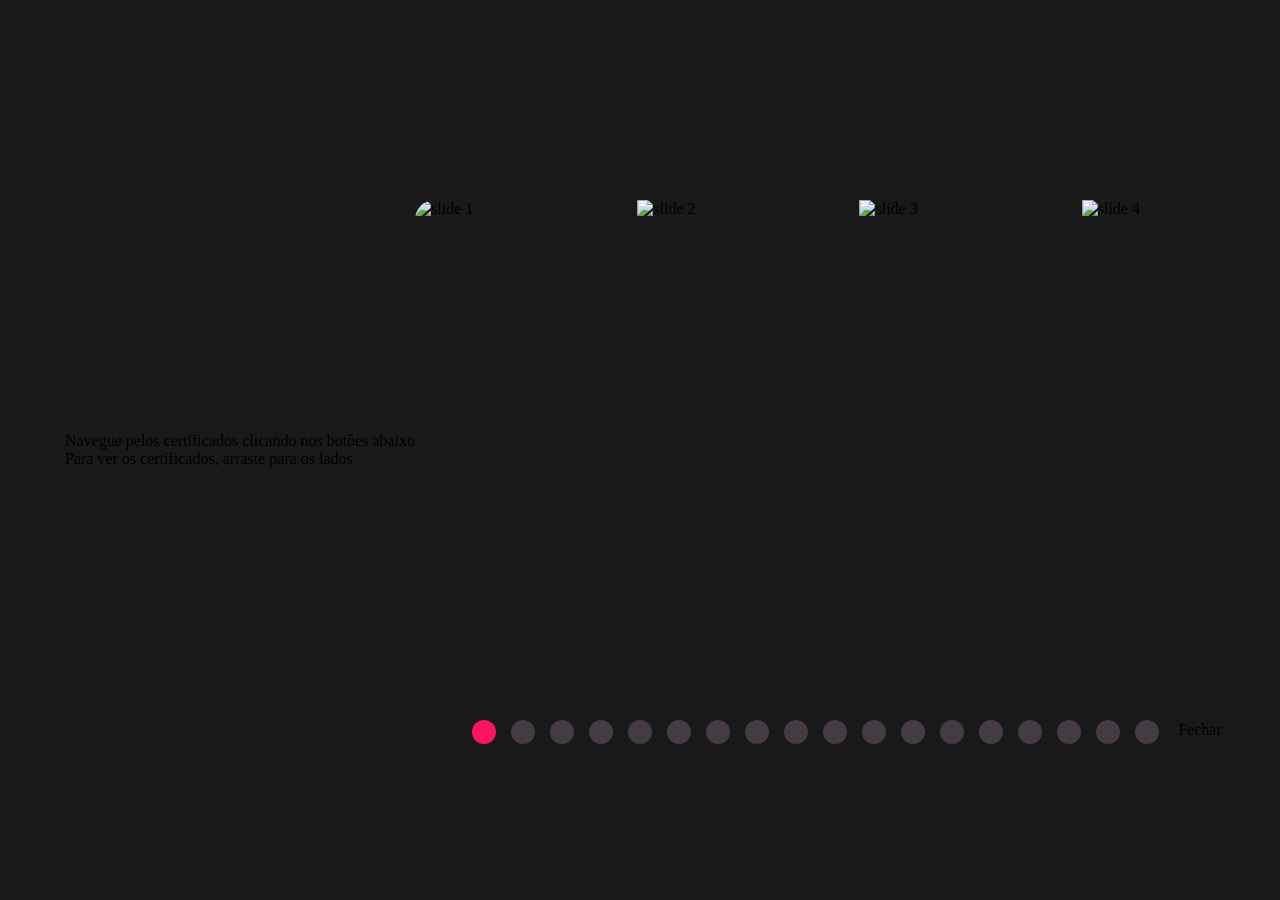
==== commit 4a28cd84: "Update pagina4.html" ====
--- a/pages/pagina4.html
+++ b/pages/pagina4.html
@@ -21,8 +21,9 @@
 <body>
 
 <div class="comentario">
-    <p>Navegue pelos <span>certificados</span> com os botões abaixo (no celular arraste)</p>
-</div> 
+    <p class="texto-pc">Navegue pelos <span>certificados</span> clicando nos botões abaixo</p>
+    <p class="texto-mobile">Para ver os <span>certificados</span>, arraste para os lados</p>
+</div>
  
 <!--início do controle deslizante de imagem (image slider start)-->
 <div class="controle-deslizante"> <!-- ERA class="slider" -->
--- a/css/certificadosPagina4.css
+++ b/css/certificadosPagina4.css
@@ -259,36 +259,49 @@
 
 /* Modo Responsivo - Feito pelo Gemini */
 /* ==========================================================================
-   Modo Responsivo Corrigido: Texto visível e Botão Fechar no Canto Direito
+   Modo Responsivo: Acabamento Perfeito Antivazamento nas Bordas Inferiores
    ========================================================================== */
 @media all and (max-width: 63.938em) {
     body, html {
-        overflow: hidden;
-        height: 100vh;
-        display: flex;
-        flex-direction: column; /* Organiza o conteúdo em pilha vertical (Texto -> Carrossel -> Botão) */
-        justify-content: center;
-        align-items: center;
-    }
-
-    /* 1. Garante que a frase orientadora fique visível e centralizada acima do carrossel */
+        overflow: hidden !important;
+        height: 100vh !important;
+        width: 100vw !important;
+        margin: 0 !important;
+        padding: 0 !important;
+        display: flex !important;
+        flex-direction: column !important;
+        justify-content: center !important;
+        align-items: center !important;
+    }
+
+    /* 1. TEXTO */
     .comentario {
-        position: relative;
-        margin-bottom: 20px; /* Cria um espaço seguro entre o texto e o carrossel */
-        width: 100%;
-        text-align: center;
-        padding: 0 15px;
-    }
-
-    /* 2. Janela do carrossel adaptada para o celular */
+        position: relative !important;
+        margin-top: 0 !important;
+        margin-bottom: 50px !important; /* era 20px */
+        width: 100% !important;
+        text-align: center !important;
+        padding: 0 30px !important;
+    }
+
+    /* 2. CERTIFICADOS (Container) */
     .controle-deslizante {
+        position: relative !important;
         width: 95vw !important;
         height: auto !important;
-        max-height: 65vh;
-        border-radius: 12px;
-        overflow-x: auto !important; /* Ativa o touch nativo */
+        max-height: 60vh !important;
+        border-radius: 20px !important; /* Regra de 20px absoluta */
+        overflow-x: auto !important; 
+        overflow-y: hidden !important;
         scroll-snap-type: x mandatory !important;
         -webkit-overflow-scrolling: touch !important;
+        display: block !important;
+        margin: 0 auto !important;
+
+        /* TRUQUES ANTIVAZAMENTO: Força o navegador do celular a cortar as pontas fantasmas */
+        -webkit-mask-image: -webkit-radial-gradient(white, black); /* Força o Webkit a respeitar o clipping */
+        mask-image: radial-gradient(white, black);
+        isolation: isolate !important; /* Cria um novo contexto de renderização isolado */
     }
 
     .slides {
@@ -301,35 +314,43 @@
         flex: 0 0 100% !important;
         width: 100% !important;
         scroll-snap-align: start !important;
+        border-radius: 20px !important; /* Garante o desenho no bloco interno */
+        overflow: hidden !important;
     }
 
     .slide-carrossel.first {
         margin-left: 0 !important;
     }
 
+    /* Força o arredondamento na imagem e remove rebarbas de renderização */
     .slide-carrossel img {
         width: 100% !important;
         height: auto !important;
+        border-radius: 20px !important; /* Aplica o raio na imagem */
+        display: block !important; /* Remove espaçamento fantasma de linha de texto na base da imagem */
         pointer-events: auto !important;
-        user-select: none;
-    }
-
-    /* Esconde as bolinhas de navegação no mobile */
+        user-select: none !important;
+    }
+
+    /* Esconde as bolinhas */
     .navegacao-manual, 
     .navegacao-automatica, 
     .slides input[type="radio"] {
         display: none !important;
     }
 
-    /* 3. Posiciona o botão FECHAR logo abaixo do carrossel, alinhado no CANTO DIREITO */
+    /* 3. BOTÃO FECHAR */
     .fechar-pagina {
+        display: block !important;
         position: relative !important;
-        align-self: flex-end; /* Empurra o botão para a direita do container */
-        margin-top: 20px !important; /* Espaçamento abaixo da imagem */
-        margin-right: 2.5vw !important; /* Alinha perfeitamente com a borda direita do carrossel (95vw) */
+        margin-top: 50px !important; /* era 30px */
+        margin-left: auto !important; 
+        margin-right: 2.5vw !important; 
+        z-index: 9999 !important;
+        
         bottom: auto !important;
+        top: auto !important;
         left: auto !important;
         transform: none !important;
-        z-index: 999;
-    }
-}
+    }
+}
